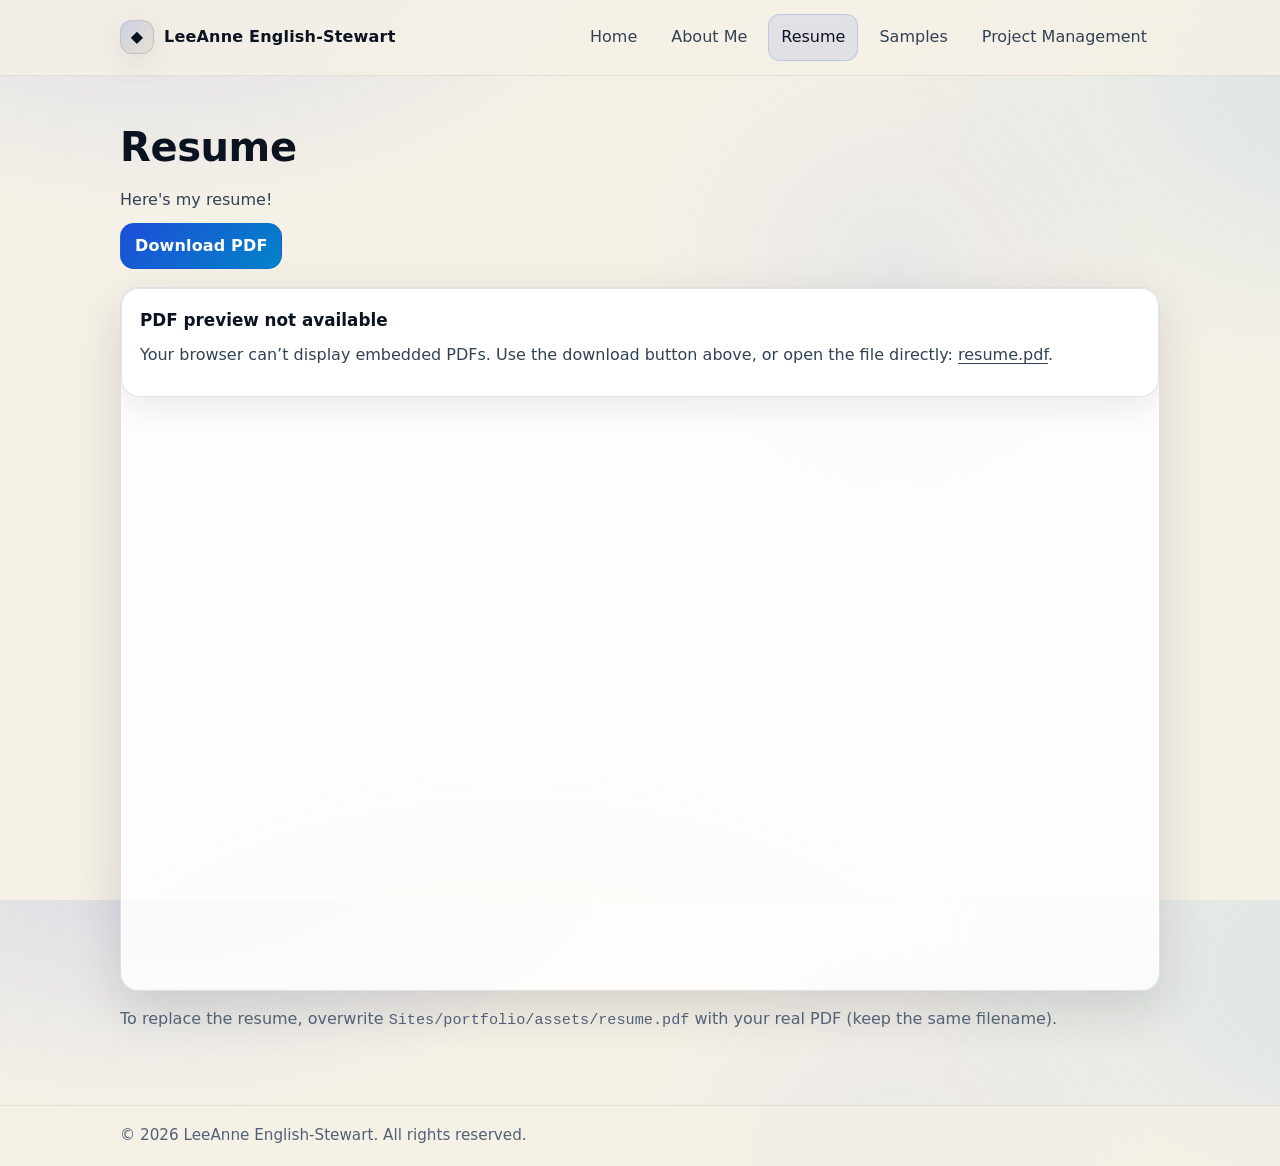
==== resume.html @ e3165560 "Add files via upload" ====
<!doctype html>
<html lang="en">
  <head>
    <meta charset="UTF-8" />
    <meta name="viewport" content="width=device-width, initial-scale=1.0" />
    <title>Portfolio | Resume</title>
    <meta name="description" content="Resume page with embedded PDF." />
    <link rel="stylesheet" href="./css/styles.css" />
  </head>
  <body>
    <a class="skip-link" href="#main">Skip to content</a>

    <header class="site-header">
      <div class="container header-inner">
        <div class="brand">
          <span class="brand-mark" aria-hidden="true">◆</span>
          <span class="brand-name">LeeAnne English-Stewart</span>
        </div>

        <nav class="nav" aria-label="Primary">
          <a class="nav-link" href="./index.html">Home</a>
          <a class="nav-link" href="./about.html">About Me</a>
          <a class="nav-link is-active" href="./resume.html">Resume</a>
          <a class="nav-link" href="./samples.html">Samples</a>
          <a class="nav-link" href="./project-management.html"
            >Project Management</a
          >
        </nav>
      </div>
    </header>

    <main id="main" class="container section">
      <div class="page-head">
        <h1 class="page-title">Resume</h1>
        <p class="page-subtitle">
          Here's my resume!
        </p>
        <div class="page-actions">
          <a class="btn" href="./assets/resume.pdf" download>Download PDF</a>
        </div>
      </div>

      <section class="pdf-wrap" aria-label="Embedded resume PDF">
        <object
          class="pdf-object"
          data="./assets/resume.pdf"
          type="application/pdf"
          aria-label="Resume PDF"
        >
          <div class="card">
            <h2 class="card-title">PDF preview not available</h2>
            <p class="card-text">
              Your browser can’t display embedded PDFs. Use the download button
              above, or open the file directly:
              <a href="./assets/resume.pdf">resume.pdf</a>.
            </p>
          </div>
        </object>
      </section>

      <p class="helper">
        To replace the resume, overwrite
        <code>Sites/portfolio/assets/resume.pdf</code> with your real PDF (keep
        the same filename).
      </p>
    </main>

    <footer class="site-footer">
      <div class="container footer-inner">
        <p class="footer-text">
          © <span id="year"></span> LeeAnne English-Stewart. All rights reserved.
        </p>
      </div>
    </footer>

    <script>
      document.getElementById("year").textContent = new Date().getFullYear();
    </script>
  </body>
</html>
---- css/styles.css ----
:root {
  color-scheme: light;
  --bg: #f6f1e7;
  --surface: #ffffff;
  --surface-2: #fbf7f0;
  --text: #0b1220;
  --muted: #334155;
  --muted-2: #526175;
  --border: rgba(15, 23, 42, 0.12);
  --accent: #1d4ed8;
  --accent-ink: #0b1220;
  --blue-50: rgba(29, 78, 216, 0.06);
  --blue-100: rgba(29, 78, 216, 0.10);
  --blue-200: rgba(29, 78, 216, 0.16);
  --sand-50: rgba(179, 136, 75, 0.08);
  --shadow: 0 18px 50px rgba(15, 23, 42, 0.14);
  --shadow-soft: 0 10px 30px rgba(15, 23, 42, 0.08);
  --radius: 18px;
  --radius-sm: 12px;
  --container: 1040px;
  --font: ui-sans-serif, system-ui, -apple-system, Segoe UI, Roboto, Helvetica,
    Arial, "Apple Color Emoji", "Segoe UI Emoji";
}

*,
*::before,
*::after {
  box-sizing: border-box;
}

html,
body {
  height: 100%;
}

body {
  margin: 0;
  font-family: var(--font);
  color: var(--text);
  position: relative;
  background:
    radial-gradient(820px 520px at 12% -12%, rgba(29, 78, 216, 0.16), transparent 62%),
    radial-gradient(820px 520px at 108% 8%, rgba(2, 132, 199, 0.12), transparent 60%),
    radial-gradient(900px 520px at 40% 118%, rgba(179, 136, 75, 0.12), transparent 60%),
    radial-gradient(420px 420px at 70% 30%, rgba(29, 78, 216, 0.06), transparent 62%),
    var(--bg);
  line-height: 1.55;
}

body::before,
body::after {
  content: none;
}

a {
  color: inherit;
  text-decoration-thickness: 1px;
  text-underline-offset: 3px;
}

a:hover {
  color: var(--accent);
}

code {
  font-family: ui-monospace, SFMono-Regular, Menlo, Monaco, Consolas,
    "Liberation Mono", "Courier New", monospace;
  font-size: 0.95em;
}

.container {
  width: min(var(--container), calc(100% - 40px));
  margin: 0 auto;
}

.skip-link {
  position: absolute;
  left: -999px;
  top: 12px;
  padding: 10px 12px;
  background: var(--surface);
  border: 1px solid var(--border);
  border-radius: 10px;
  color: var(--text);
  z-index: 999;
}

.skip-link:focus {
  left: 12px;
}

.site-header {
  position: sticky;
  top: 0;
  z-index: 50;
  background: rgba(246, 241, 231, 0.78);
  backdrop-filter: blur(14px);
  border-bottom: 1px solid rgba(15, 23, 42, 0.08);
}

.header-inner {
  display: flex;
  align-items: center;
  justify-content: space-between;
  padding: 14px 0;
  gap: 16px;
}

.brand {
  display: flex;
  align-items: center;
  gap: 10px;
  min-width: fit-content;
}

.brand-mark {
  width: 34px;
  height: 34px;
  display: grid;
  place-items: center;
  border-radius: 12px;
  background: linear-gradient(135deg, rgba(29, 78, 216, 0.18), rgba(179, 136, 75, 0.14));
  border: 1px solid rgba(15, 23, 42, 0.12);
  box-shadow: var(--shadow-soft);
}

.brand-name {
  font-weight: 650;
  letter-spacing: 0.2px;
}

.nav {
  display: flex;
  align-items: center;
  gap: 8px;
  flex-wrap: wrap;
  justify-content: flex-end;
}

.nav-link {
  display: inline-flex;
  align-items: center;
  justify-content: center;
  padding: 10px 12px;
  border-radius: 12px;
  border: 1px solid transparent;
  color: var(--muted);
  text-decoration: none;
  transition: background 150ms ease, border-color 150ms ease, color 150ms ease;
}

.nav-link:hover {
  background: var(--blue-50);
  border-color: rgba(29, 78, 216, 0.14);
  color: var(--text);
}

.nav-link.is-active {
  background: var(--blue-100);
  border-color: rgba(29, 78, 216, 0.18);
  color: var(--text);
}

.hero {
  padding: 56px 0 10px;
  position: relative;
}

.hero::before {
  content: "";
  position: absolute;
  inset: 0;
  pointer-events: none;
  opacity: 0.6;
  background:
    radial-gradient(420px 260px at 18% 18%, rgba(29, 78, 216, 0.10), transparent 60%),
    radial-gradient(520px 340px at 78% 22%, rgba(179, 136, 75, 0.14), transparent 62%),
    radial-gradient(520px 340px at 64% 92%, rgba(2, 132, 199, 0.08), transparent 62%);
}

.hero-inner {
  display: grid;
  grid-template-columns: 340px 1fr;
  gap: 44px;
  align-items: center;
}

.hero-media {
  width: 100%;
  display: grid;
  place-items: center;
}

.headshot {
  width: 100%;
  max-width: 360px;
  height: 420px;
  object-fit: cover;
  border-radius: 28px;
  border: 1px solid rgba(15, 23, 42, 0.10);
  background: var(--surface);
  box-shadow: var(--shadow);
}

.headshot.headshot-card {
  max-width: 100%;
  height: 420px;
  border-radius: 18px;
}

.hero-title {
  margin: 0 0 14px;
  font-size: clamp(30px, 4vw, 46px);
  line-height: 1.1;
  letter-spacing: -0.5px;
}

.hero-title.hero-title-editorial {
  font-family: ui-serif, Georgia, Cambria, "Times New Roman", Times, serif;
  letter-spacing: -0.2px;
  margin-bottom: 18px;
}

.hero-content.hero-content-editorial {
  padding: 8px 0;
}


.profile-card {
  background: linear-gradient(180deg, rgba(255, 255, 255, 0.92), rgba(255, 255, 255, 0.82));
  border: 1px solid rgba(15, 23, 42, 0.12);
  border-radius: 18px;
  padding: 14px;
  box-shadow: var(--shadow);
  display: grid;
  justify-items: center;
  gap: 12px;
}

.profile-name {
  margin: 2px 0 0;
  text-align: center;
  font-size: 1.25rem;
  font-family: ui-serif, Georgia, Cambria, "Times New Roman", Times, serif;
  letter-spacing: 0.1px;
}

.profile-tagline {
  margin: -2px 0 0;
  text-align: center;
  font-size: 0.85rem;
  letter-spacing: 0.06em;
  text-transform: uppercase;
  color: rgba(15, 23, 42, 0.58);
}

.editorial {
  background: linear-gradient(180deg, rgba(255, 255, 255, 0.72), rgba(255, 255, 255, 0.56));
  border: 1px solid rgba(15, 23, 42, 0.08);
  border-radius: 18px;
  padding: 18px 18px;
  box-shadow: var(--shadow-soft);
}

.editorial-text {
  margin: 0;
  color: rgba(15, 23, 42, 0.78);
  max-width: 78ch;
}

.editorial-text + .editorial-text {
  margin-top: 14px;
}

.hero-subtitle {
  margin: 12px 0 18px;
  color: var(--muted);
  font-size: 1.06rem;
  max-width: 60ch;
}

.card {
  background:
    linear-gradient(180deg, rgba(255, 255, 255, 0.92), rgba(255, 255, 255, 0.82));
  border: 1px solid var(--border);
  border-radius: var(--radius);
  padding: 18px 18px;
  box-shadow: var(--shadow-soft);
}

.card-title {
  margin: 0 0 10px;
  font-size: 1.05rem;
}

.card-text {
  margin: 0 0 10px;
  color: var(--muted);
}

.card-text.subtle {
  color: var(--muted-2);
  margin-bottom: 0;
}

.cta-row {
  display: flex;
  gap: 12px;
  align-items: center;
  margin-top: 16px;
  flex-wrap: wrap;
}

.btn {
  display: inline-flex;
  align-items: center;
  justify-content: center;
  padding: 10px 14px;
  border-radius: 14px;
  border: 1px solid rgba(29, 78, 216, 0.22);
  background: linear-gradient(135deg, #1d4ed8, #0284c7);
  color: white;
  text-decoration: none;
  font-weight: 600;
  letter-spacing: 0.15px;
  transition: transform 120ms ease, filter 160ms ease, border-color 160ms ease;
}

.btn:hover {
  transform: translateY(-1px);
  filter: brightness(1.03);
  border-color: rgba(29, 78, 216, 0.34);
}

.btn:active {
  transform: translateY(0);
}

.btn.btn-secondary {
  background:
    linear-gradient(180deg, rgba(255, 255, 255, 0.88), rgba(255, 255, 255, 0.72));
  color: var(--accent-ink);
  border-color: rgba(15, 23, 42, 0.14);
}

.section {
  padding: 22px 0 56px;
}

.grid-3 {
  display: grid;
  grid-template-columns: repeat(3, 1fr);
  gap: 14px;
}

.grid-2 {
  display: grid;
  grid-template-columns: repeat(2, 1fr);
  gap: 14px;
}

.about-layout {
  display: grid;
  grid-template-columns: 1fr;
  gap: 18px;
  align-items: start;
  max-width: 860px;
  margin: 0 auto;
}

.about-top-photo {
  width: 100%;
  height: min(60vh, 580px);
  object-fit: cover;
  object-position: center 62%;
  border-radius: var(--radius);
  border: 1px solid rgba(15, 23, 42, 0.10);
  box-shadow: var(--shadow);
  background: rgba(255, 255, 255, 0.82);
}

.mini-card {
  background:
    linear-gradient(180deg, rgba(255, 255, 255, 0.90), rgba(255, 255, 255, 0.78));
  border: 1px solid rgba(15, 23, 42, 0.10);
  border-radius: var(--radius);
  padding: 16px;
  box-shadow: var(--shadow-soft);
}

.home-contact {
  margin-top: 16px;
}

.mini-title {
  margin: 0 0 10px;
  font-size: 1rem;
}

.mini-text {
  margin: 8px 0 0;
  color: var(--muted);
}

.label {
  color: var(--text);
  font-weight: 600;
  margin-right: 6px;
}

.mini-list {
  margin: 0;
  padding-left: 18px;
  color: var(--muted);
}

.site-footer {
  border-top: 1px solid rgba(15, 23, 42, 0.08);
  padding: 18px 0;
  background: rgba(246, 241, 231, 0.72);
}

.footer-inner {
  display: flex;
  justify-content: space-between;
  align-items: center;
  gap: 10px;
}

.footer-text {
  margin: 0;
  color: var(--muted-2);
  font-size: 0.95rem;
}

.page-head {
  display: grid;
  gap: 10px;
  margin: 18px 0 18px;
}

.page-title {
  margin: 0;
  font-size: clamp(26px, 3.2vw, 40px);
  letter-spacing: -0.4px;
}

.page-subtitle {
  margin: 0;
  color: var(--muted);
  max-width: 72ch;
}

.page-actions {
  display: flex;
  gap: 12px;
  flex-wrap: wrap;
}

.pdf-wrap {
  border-radius: var(--radius);
  overflow: hidden;
  border: 1px solid rgba(15, 23, 42, 0.12);
  background: rgba(255, 255, 255, 0.82);
  box-shadow: var(--shadow);
}

.pdf-object {
  width: 100%;
  height: min(78vh, 920px);
  display: block;
}

.samples-grid {
  display: grid;
  grid-template-columns: repeat(2, minmax(0, 1fr));
  gap: 16px;
  align-items: stretch;
}

.samples-grid.pm-grid {
  grid-template-columns: 1fr;
  max-width: 780px;
}

.pm-card {
  display: grid;
  grid-template-columns: 1fr 220px;
  gap: 16px;
  align-items: center;
}

.pm-card.pm-right {
  grid-template-columns: 1fr 220px;
}

.pm-card.pm-left {
  grid-template-columns: 220px 1fr;
}

.pm-body {
  display: grid;
  gap: 10px;
}

.pm-media {
  width: 100%;
  height: 160px;
  border-radius: 14px;
  border: 1px solid rgba(15, 23, 42, 0.10);
  background: rgba(255, 255, 255, 0.78);
  display: grid;
  place-items: center;
  overflow: hidden;
}

.pm-media-tall {
  height: 220px;
}

.pm-image {
  width: 100%;
  height: 100%;
  object-fit: cover;
  display: block;
}

.pm-image.pm-image-bottom {
  object-position: center 88%;
}

.pm-image.pm-image-contain {
  object-fit: contain;
  padding: 10px;
  background: rgba(255, 255, 255, 0.6);
}

.pm-image.pm-image-jmurj {
  object-fit: contain;
  object-position: center 40%;
  padding: 0;
  background: transparent;
}

.pm-media.pm-media-jmurj {
  background: #4f2b7f;
  border-color: rgba(79, 43, 127, 0.25);
  height: 190px;
}

.sample-card {
  background: rgba(255, 255, 255, 0.82);
  border: 1px solid rgba(15, 23, 42, 0.10);
  border-radius: var(--radius);
  padding: 16px;
  display: grid;
  gap: 10px;
  align-content: start;
  box-shadow: var(--shadow-soft);
}

.samples-grid.pm-grid .sample-card {
  background: rgba(255, 255, 255, 0.82);
  border-color: rgba(15, 23, 42, 0.10);
}

.sample-title {
  margin: 0;
  font-size: 1.05rem;
}

.sample-text {
  margin: 0;
  color: var(--muted);
}

.sample-skills {
  margin: 0;
  color: rgba(15, 23, 42, 0.74);
  font-size: 0.92rem;
  line-height: 1.45;
}

.sample-actions {
  margin-top: auto;
  display: flex;
  gap: 10px;
  flex-wrap: wrap;
}

.helper {
  margin-top: 16px;
  color: var(--muted-2);
}

@media (max-width: 900px) {
  .hero-inner {
    grid-template-columns: 1fr;
  }

  .headshot {
    height: auto;
    max-width: 420px;
  }

  .profile-card {
    width: min(420px, 100%);
    margin: 0 auto;
  }

  .grid-3,
  .samples-grid:not(.pm-grid) {
    grid-template-columns: 1fr;
  }

  .grid-2 {
    grid-template-columns: 1fr;
  }

  .about-layout {
    grid-template-columns: 1fr;
  }

  .pm-card,
  .pm-card.pm-left {
    grid-template-columns: 1fr;
  }

  .pm-media {
    height: 200px;
    order: -1;
  }
}
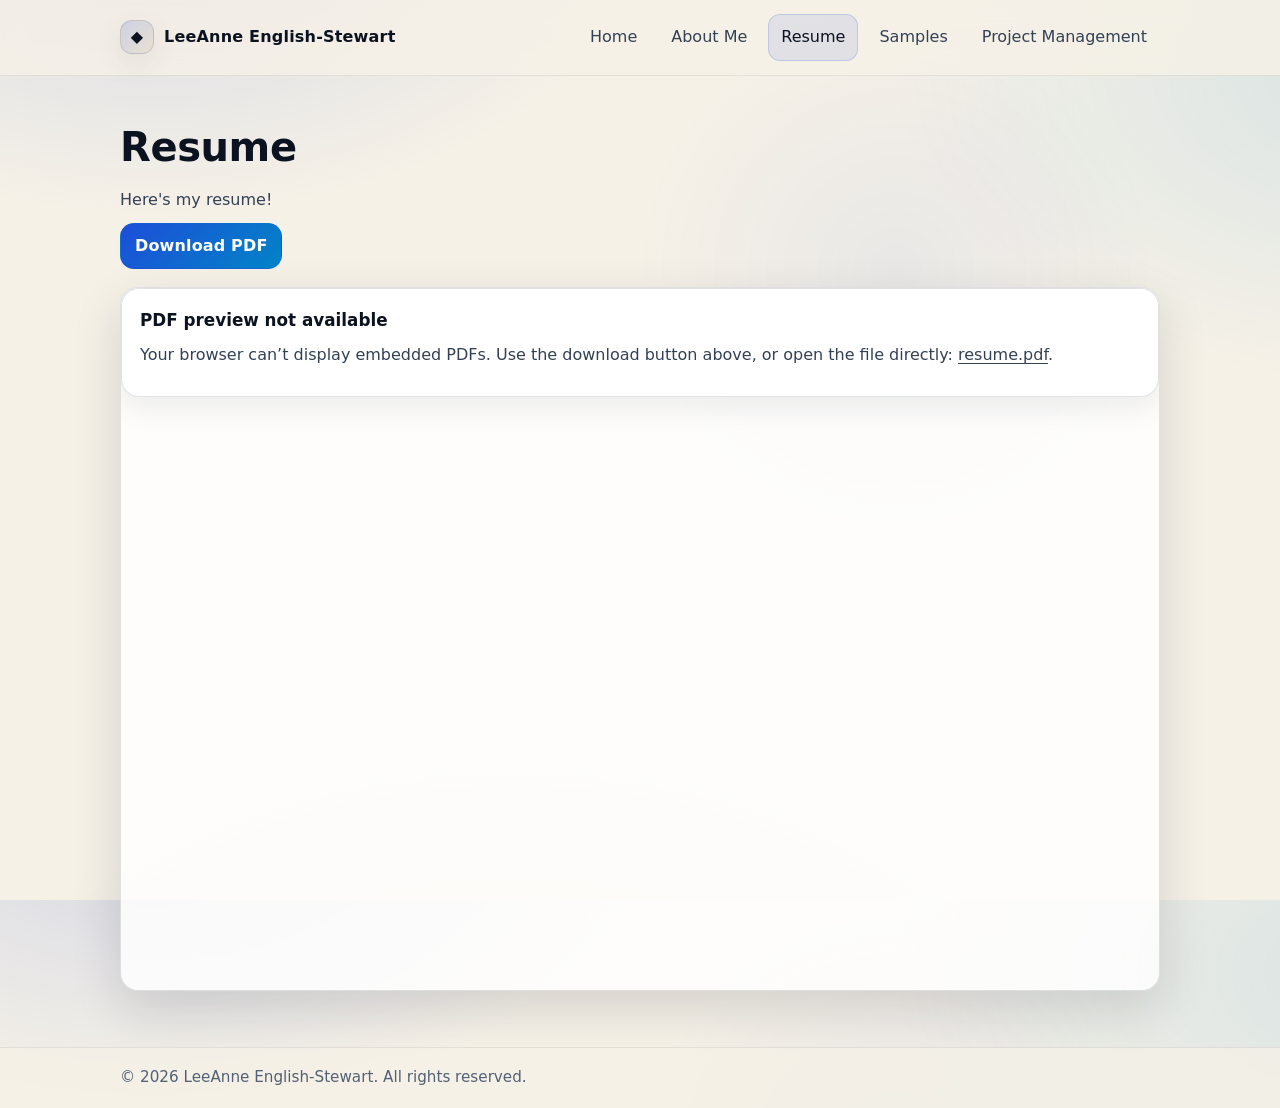
==== commit 733112a1: "Add files via upload" ====
--- a/resume.html
+++ b/resume.html
@@ -57,12 +57,6 @@
           </div>
         </object>
       </section>
-
-      <p class="helper">
-        To replace the resume, overwrite
-        <code>Sites/portfolio/assets/resume.pdf</code> with your real PDF (keep
-        the same filename).
-      </p>
     </main>
 
     <footer class="site-footer">
